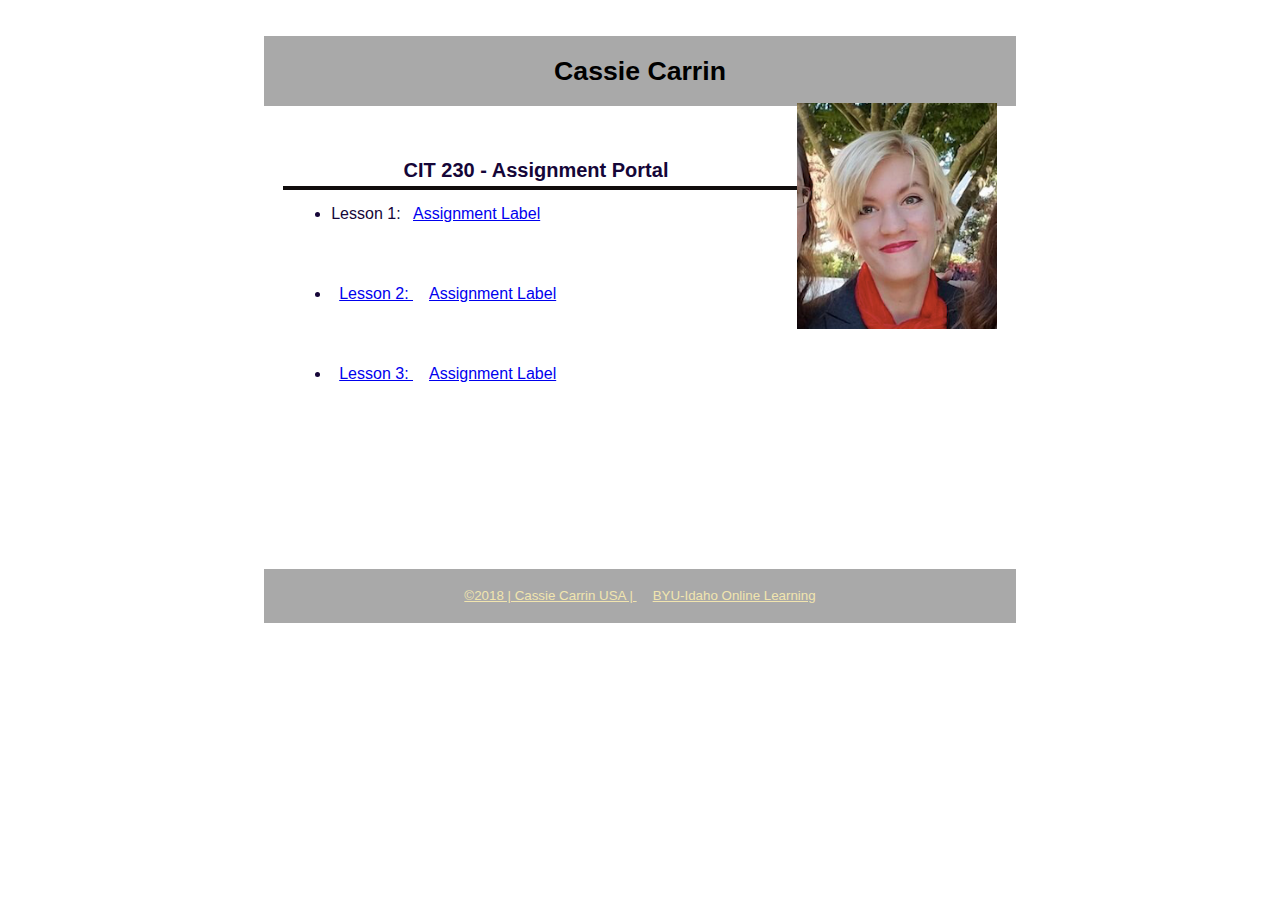
==== index.html @ e75c90e6 "Add files via upload" ====
<!DOCTYPE html>
<html lang=“en-us”>
<head>
        <link rel="stylesheet" href="main.css">

<meta charset=“UTF-8”>
<meta name="viewport" content="width=device-width, initial-scale=1, maximum-scale=1">
<meta name="description" content="CIT 230 Assignment Portal | Cassie Carrin | BYU-Idaho">
<title>CIT 230 Assignment Portal | Cassie Carrin | BYU-Idaho</title>

<body>
        <header><h1>Cassie Carrin</h1><img src="ScreenShot.jpeg" width="400" alt="My Profile Picture"></header>
            <main><h2>CIT 230 - Assignment Portal</h2>
            <ul>
                <li>Lesson 1: <a href="#">Assignment Label</li>
                <li>Lesson 2: <a href="#">Assignment Label</li>
                <li>Lesson 3: <a href="#">Assignment Label</li>        
            </ul>
        </main>

            <footer>&copy;2018 | Cassie Carrin USA | <a href="http://www.byui.edu/online">BYU-Idaho Online Learning</a> </footer>


</body>
</head>
</html>
---- main.css ----
* { margin: 6pt; box-sizing: border-box; 

}
body {
    font-size: 16px;
    line-height: 32px;
    font-family: Ubuntu, sans-serif;
    color: rgb(21, 6, 56)
}

h1 { 
    font-size: 20pt;
color: black;
}
h2 {
    font-size: 15pt;
    text-align: center;
    border-bottom: 4px solid rgb(17, 13, 13);
}
header, main, footer {
margin: 1.75rem auto;
padding: .7rem;
max-width: 47rem;
}
header, footer, footer a {
    text-align: center;
    background-color: darkgrey;
    color: rgb(241, 229, 175);
}
header img {
    width: 200px;
    height: auto;
    float: right;
}
footer{
font-size: 10pt;}
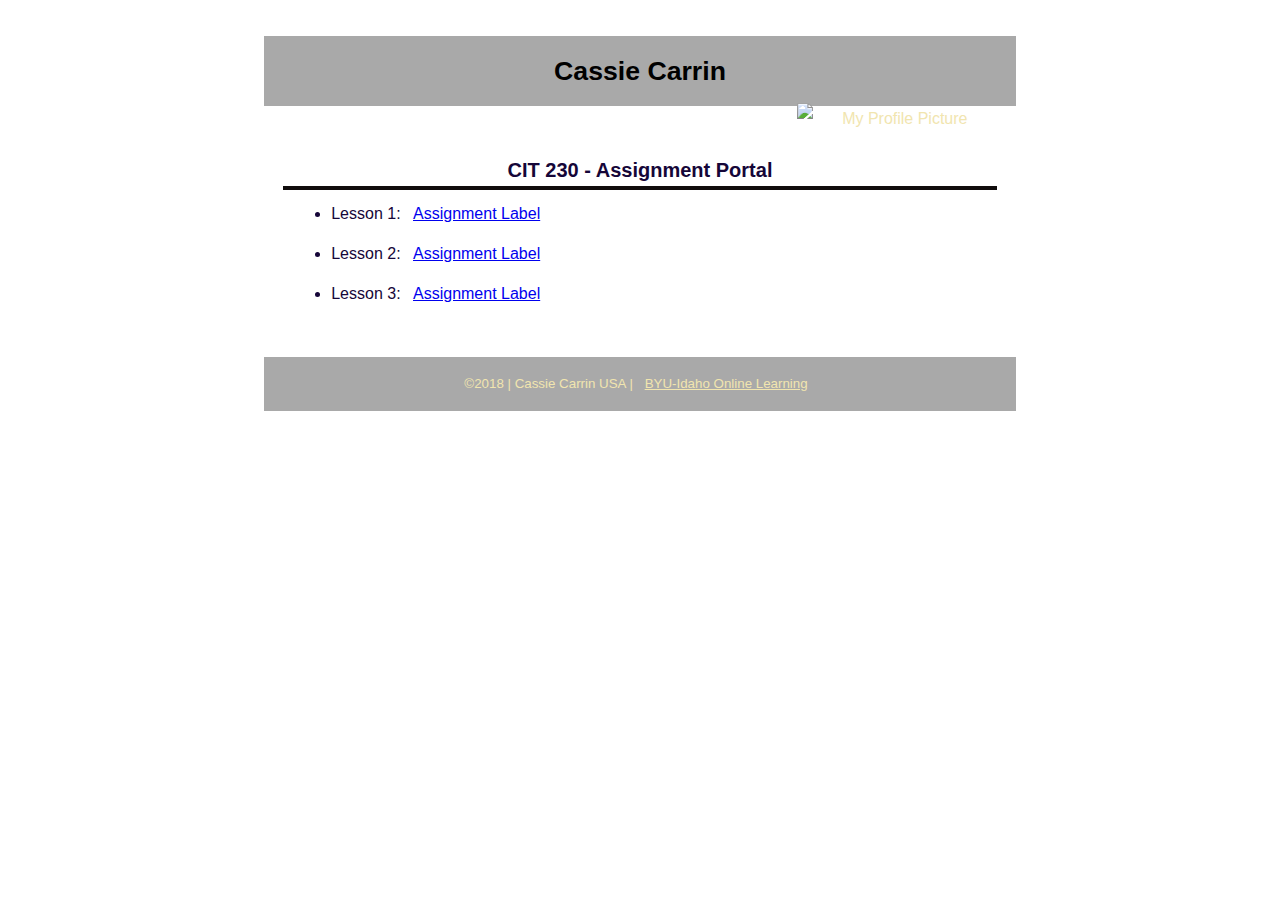
==== commit d308de2f: "Update index.html" ====
--- a/index.html
+++ b/index.html
@@ -1,20 +1,23 @@
 <!DOCTYPE html>
-<html lang=“en-us”>
+<html lang="en">
 <head>
         <link rel="stylesheet" href="main.css">
 
-<meta charset=“UTF-8”>
+<meta charset="utf-8">
 <meta name="viewport" content="width=device-width, initial-scale=1, maximum-scale=1">
 <meta name="description" content="CIT 230 Assignment Portal | Cassie Carrin | BYU-Idaho">
 <title>CIT 230 Assignment Portal | Cassie Carrin | BYU-Idaho</title>
+</head>
 
 <body>
         <header><h1>Cassie Carrin</h1><img src="ScreenShot.jpeg" width="400" alt="My Profile Picture"></header>
             <main><h2>CIT 230 - Assignment Portal</h2>
             <ul>
-                <li>Lesson 1: <a href="#">Assignment Label</li>
-                <li>Lesson 2: <a href="#">Assignment Label</li>
-                <li>Lesson 3: <a href="#">Assignment Label</li>        
+              <li>Lesson 1: <a href="#">Assignment Label</a></li>
+              <li>Lesson 2: <a href="#">Assignment Label</a></li>
+              <li>Lesson 3: <a href="fixedhtml.html">Assignment Label</a></li> 
+                 
+                  
             </ul>
         </main>
 
@@ -22,5 +25,4 @@
 
 
 </body>
-</head>
-</html>+</html>
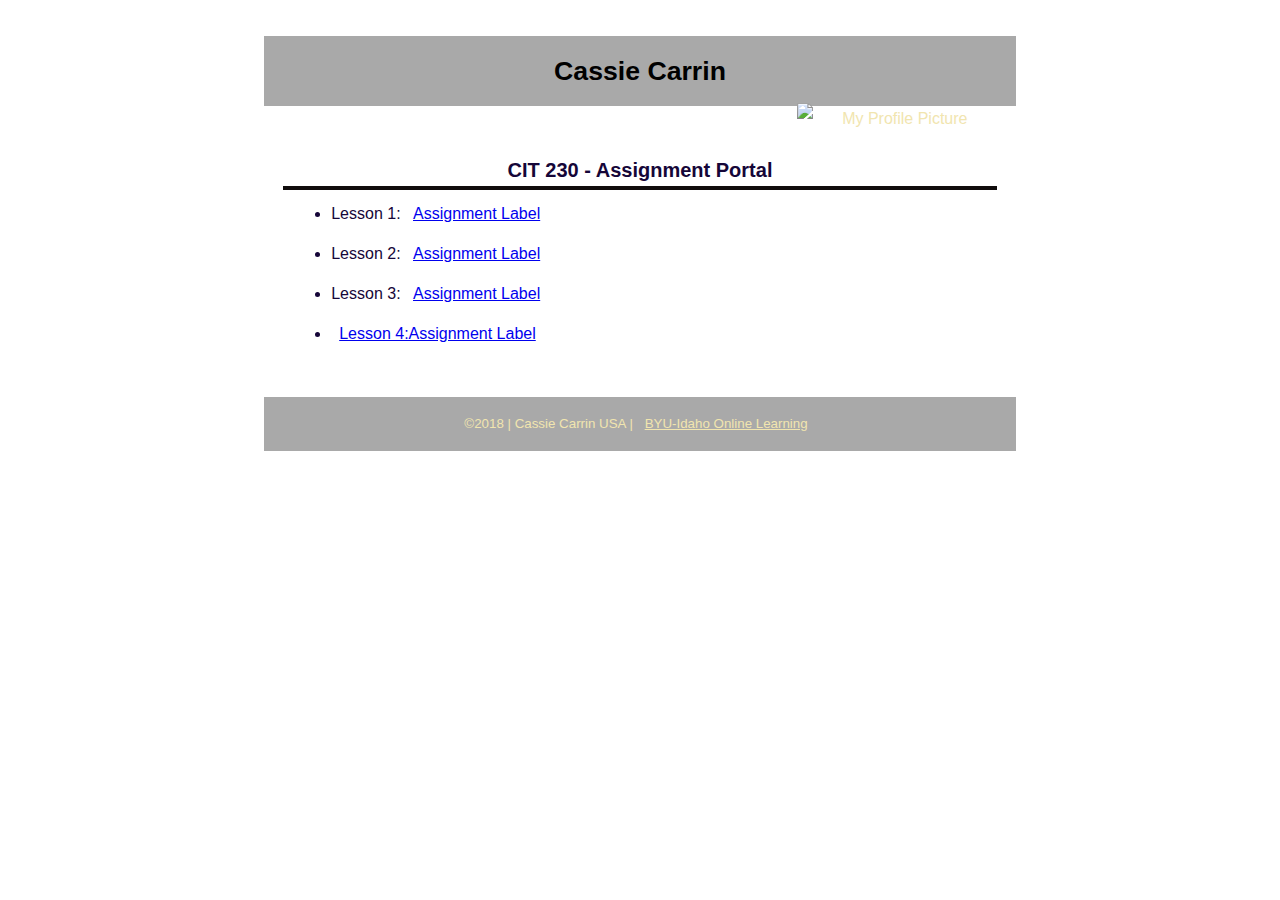
==== commit 94aa8bc6: "d" ====
--- a/index.html
+++ b/index.html
@@ -1,9 +1,9 @@
 <!DOCTYPE html>
-<html lang="en">
+<html lang="en-us">
 <head>
         <link rel="stylesheet" href="main.css">
 
-<meta charset="utf-8">
+<meta charset="UTF-8">
 <meta name="viewport" content="width=device-width, initial-scale=1, maximum-scale=1">
 <meta name="description" content="CIT 230 Assignment Portal | Cassie Carrin | BYU-Idaho">
 <title>CIT 230 Assignment Portal | Cassie Carrin | BYU-Idaho</title>
@@ -13,11 +13,10 @@
         <header><h1>Cassie Carrin</h1><img src="ScreenShot.jpeg" width="400" alt="My Profile Picture"></header>
             <main><h2>CIT 230 - Assignment Portal</h2>
             <ul>
-              <li>Lesson 1: <a href="#">Assignment Label</a></li>
-              <li>Lesson 2: <a href="#">Assignment Label</a></li>
-              <li>Lesson 3: <a href="fixedhtml.html">Assignment Label</a></li> 
-                 
-                  
+                <li>Lesson 1: <a href="#">Assignment Label</a></li>
+                <li>Lesson 2: <a href="#">Assignment Label</a></li>
+                <li>Lesson 3: <a href="#">Assignment Label</a></li> 
+                <li> <a href="/assignments/lesson-4/Siteplan_CassieCarrinCIT230.pdf">Lesson 4:Assignment Label</a></li>           
             </ul>
         </main>
 
@@ -25,4 +24,5 @@
 
 
 </body>
-</html>
+
+</html>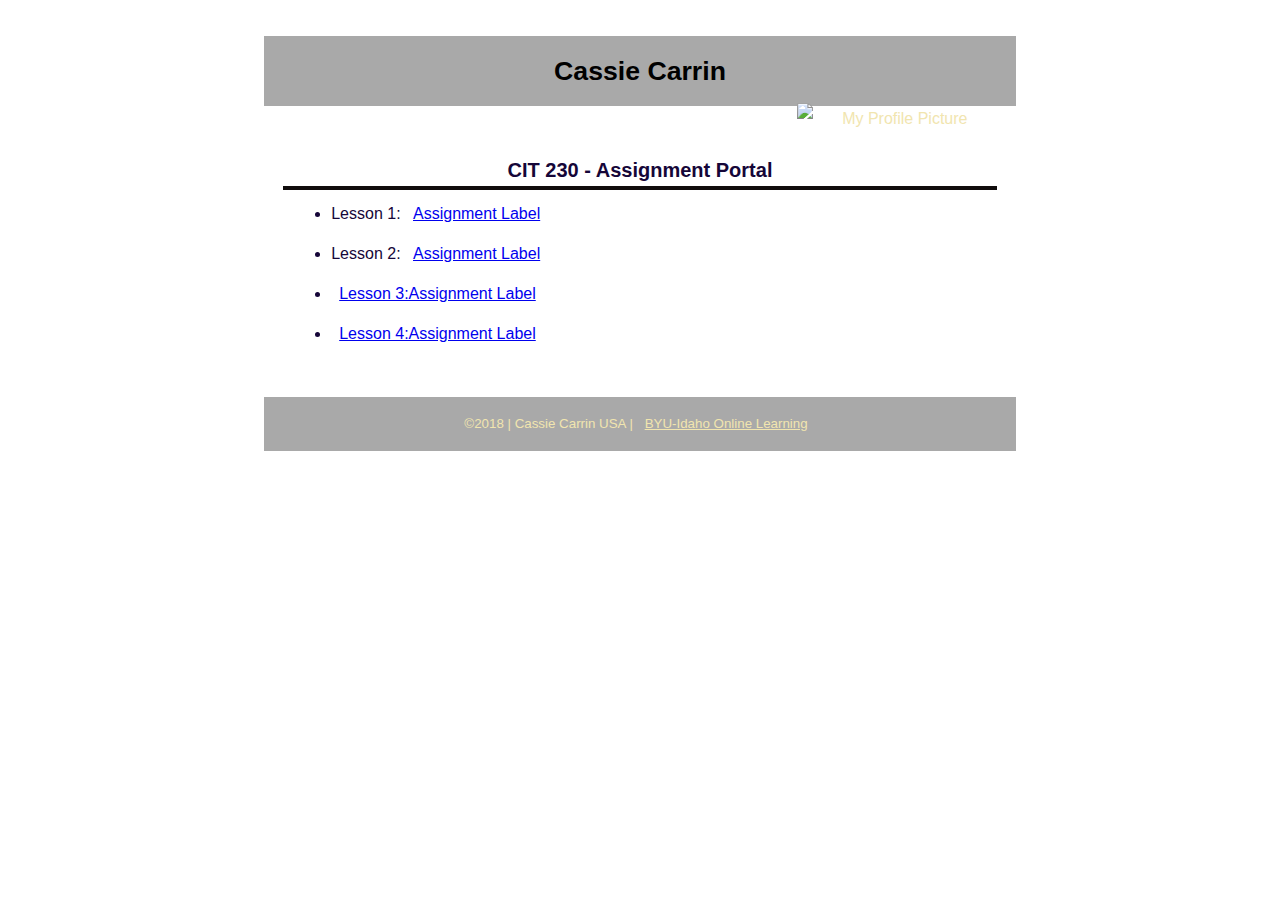
==== commit f752a1d1: "Update index.html" ====
--- a/index.html
+++ b/index.html
@@ -15,7 +15,7 @@
             <ul>
                 <li>Lesson 1: <a href="#">Assignment Label</a></li>
                 <li>Lesson 2: <a href="#">Assignment Label</a></li>
-                <li>Lesson 3: <a href="#">Assignment Label</a></li> 
+                <li> <a href="/assignments/lesson-3/fixedindex.html">Lesson 3:Assignment Label</a></li> 
                 <li> <a href="/assignments/lesson-4/Siteplan_CassieCarrinCIT230.pdf">Lesson 4:Assignment Label</a></li>           
             </ul>
         </main>
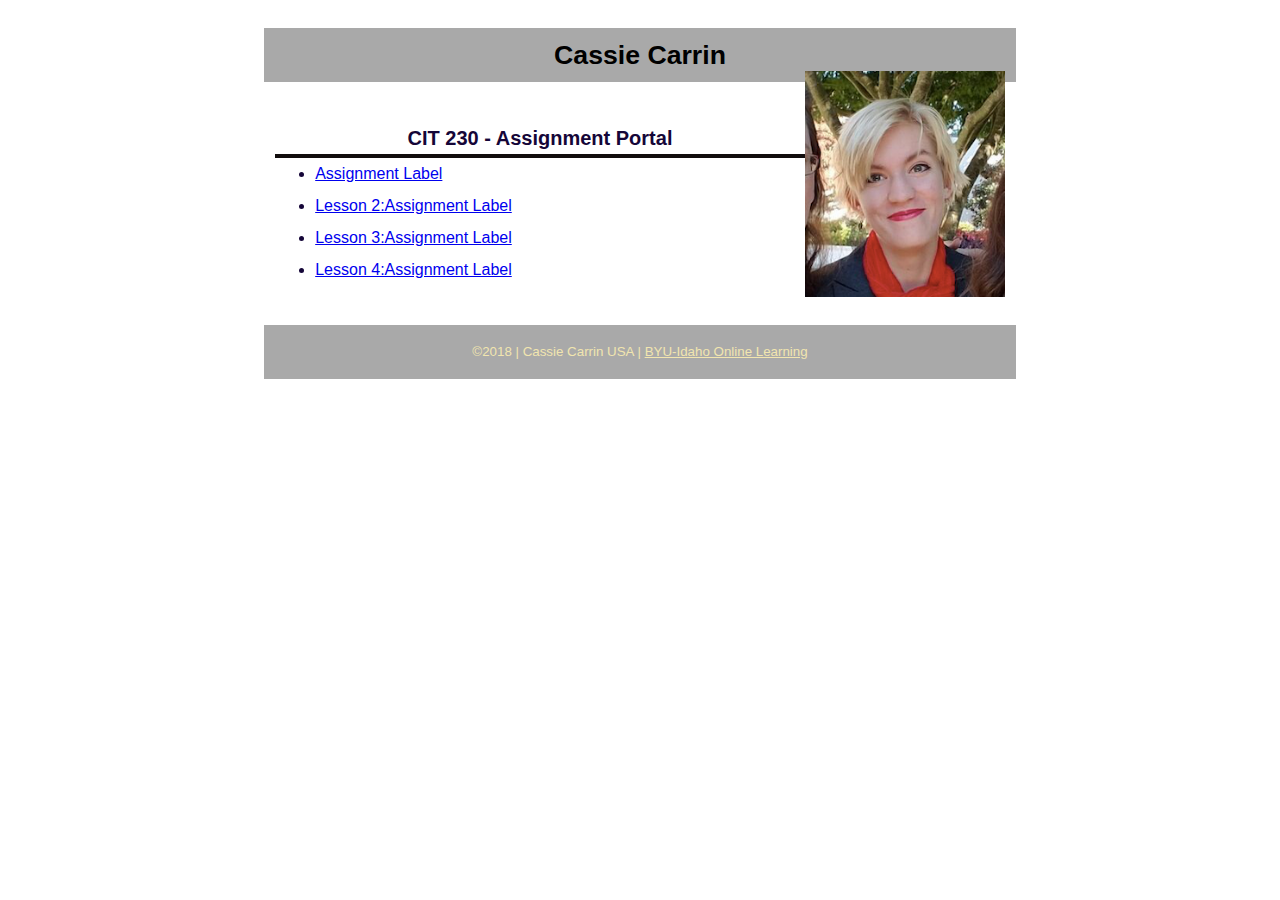
==== commit 9adde85c: "Add files via upload" ====
--- a/index.html
+++ b/index.html
@@ -1,6 +1,7 @@
 <!DOCTYPE html>
 <html lang="en-us">
 <head>
+        <link rel="stylesheet" href="normalize.css">
         <link rel="stylesheet" href="main.css">
 
 <meta charset="UTF-8">
@@ -13,8 +14,8 @@
         <header><h1>Cassie Carrin</h1><img src="ScreenShot.jpeg" width="400" alt="My Profile Picture"></header>
             <main><h2>CIT 230 - Assignment Portal</h2>
             <ul>
-                <li>Lesson 1: <a href="#">Assignment Label</a></li>
-                <li>Lesson 2: <a href="#">Assignment Label</a></li>
+                <li> <a href="#">Assignment Label</a></li>
+                <li> <a href="#">Lesson 2:Assignment Label</a></li>
                 <li> <a href="/assignments/lesson-3/fixedindex.html">Lesson 3:Assignment Label</a></li> 
                 <li> <a href="/assignments/lesson-4/Siteplan_CassieCarrinCIT230.pdf">Lesson 4:Assignment Label</a></li>           
             </ul>
--- a/main.css
+++ b/main.css
@@ -1,4 +1,4 @@
- * { margin: 6pt; box-sizing: border-box; 
+ * { margin: 0; box-sizing: border-box; 
 
 }
 body {
